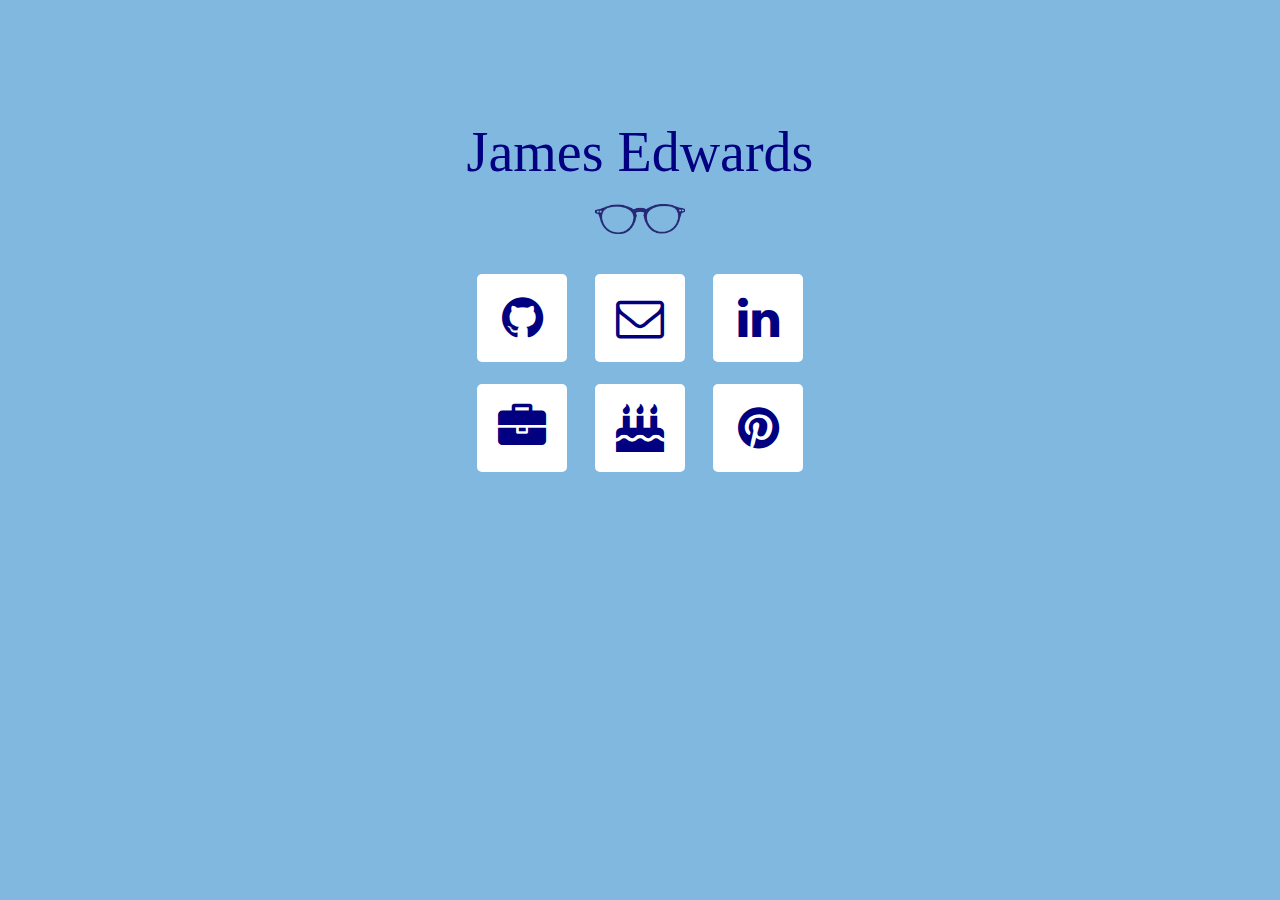
==== index.html @ 034df58a "added google analytics" ====
<!DOCTYPE html>
<html>
  <head>
    <title>James Edwards</title>
    <meta name="description" content="Personal Website for James Edwards">
    <meta name="keywords" content="James, Edwards, Dartmouth, Computer, Science, Programming, Developer" />
    <!--Stylesheets for this page-->
    <link href="style.css" rel="stylesheet">
    <link href="font-awesome-4.6.3/css/font-awesome.css" rel="stylesheet">
    <link rel="icon"
     href="https://justatic.com/v/20160921122600/shared/images/justia/justia.ico"/>
     <script>
      (function(i,s,o,g,r,a,m){i['GoogleAnalyticsObject']=r;i[r]=i[r]||function(){
      (i[r].q=i[r].q||[]).push(arguments)},i[r].l=1*new Date();a=s.createElement(o),
      m=s.getElementsByTagName(o)[0];a.async=1;a.src=g;m.parentNode.insertBefore(a,m)
      })(window,document,'script','https://www.google-analytics.com/analytics.js','ga');

      ga('create', 'UA-90423808-1', 'auto');
      ga('send', 'pageview');

    </script>
  </head>

  <body>
    <h1>James Edwards</h1>
    <a href="aboutme.html">
      <img class="glasses" src="images/dark_glasses.png" alt="Dark Glasses" style="width:90px;height:30px;">
    </a>
    <ul>
      <li>
        <a href="https://www.github.com/jedwards222">
          <i class="fa fa-github" aria-hidden="true"></i>
        </a>
      </li>
      <li>
        <a href="mailto:james.g.edwards.18@dartmouth.edu">
            <i class="fa fa-envelope-o" aria-hidden="true"></i>
        </a>
      </li>
      <li>
        <a href="https://www.linkedin.com/in/james-g-edwards">
          <i class="fa fa-linkedin" aria-hidden="true"></i>
        </a>
      </li>
    </ul>
    <ul>
      <li>
        <a href="James Edwards Resume.pdf" download>
          <i class="fa fa-briefcase" aria-hidden="true"></i>
        </a>
      </li>
      <li>
        <a href="isitmybirthday.html">
          <i class="fa fa-birthday-cake" aria-hidden="true"></i>
        </a>
      </li>
      <li>
        <a href="https://www.pinterest.com/jedwards9906/">
          <i class="fa fa-pinterest" aria-hidden="true"></i>
        </a>
      </li>
    </ul>
  </body>
</html>
---- style.css ----
html {
  height: 100%;
}

body {
  text-align: center;

  background: #80B8E0;
  background-size: cover;
}
h1 {
  margin: 120px 0px;
  margin-bottom: 10px;

  color:navy;

  font-family: Avenir;
  font-size: 56px;
  font-weight: 500;
}
.glasses {
  padding: 10px;
}
.glasses:hover {
  content: url("images/white_glasses.png");
}
ul {
  padding: 0;

  list-style: none;

  color:navy;

  font-family: Georgia;
}
li {
  display: inline;

  margin: 0;
  padding: 5px;
}
p {
  color:navy;

  font-family: Avenir;
}
a, a:visited {
  transition-duration: .2s;
  text-decoration: none;

  color: navy;

  font-size: 48px;
}
a:hover {
  transition-duration: .2s;

  color: #80B8E0;
}
.fa {
  width: 90px;
  margin: 3px;
  padding: 20px 0;

  border-radius: 5px;
  background-color: white;
}
.container {
  display: flex;

  justify-content: center;
}
.textPhoto {
  display: flex;
  flex-direction: row;

  width: 400px;
  margin: 20px;
  padding: 20px;

  word-wrap: normal;

  border-radius: 5px;
  background-color: white;
}
#profile {
  width: 220px;
  min-width: 220px;
  height:220px;

  border-radius:5px;
}
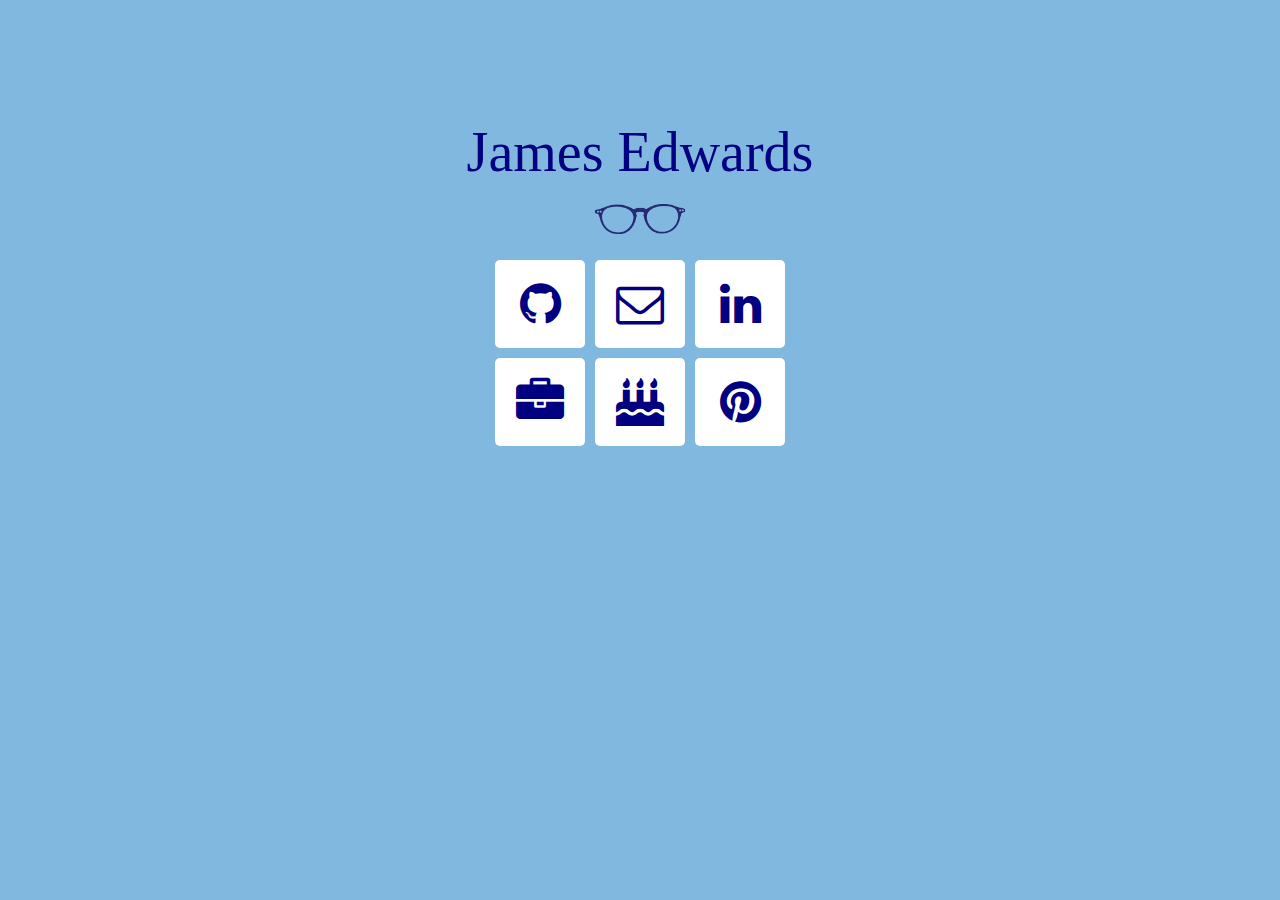
==== commit f9fb99a2: "added responsive styling" ====
--- a/index.html
+++ b/index.html
@@ -2,23 +2,14 @@
 <html>
   <head>
     <title>James Edwards</title>
-    <meta name="description" content="Personal Website for James Edwards">
+    <meta name="description" content="James Edwards Personal Website: About Me">
     <meta name="keywords" content="James, Edwards, Dartmouth, Computer, Science, Programming, Developer" />
     <!--Stylesheets for this page-->
-    <link href="style.css" rel="stylesheet">
+    <link href="stylesheets/style.css" rel="stylesheet">
     <link href="font-awesome-4.6.3/css/font-awesome.css" rel="stylesheet">
     <link rel="icon"
      href="https://justatic.com/v/20160921122600/shared/images/justia/justia.ico"/>
-     <script>
-      (function(i,s,o,g,r,a,m){i['GoogleAnalyticsObject']=r;i[r]=i[r]||function(){
-      (i[r].q=i[r].q||[]).push(arguments)},i[r].l=1*new Date();a=s.createElement(o),
-      m=s.getElementsByTagName(o)[0];a.async=1;a.src=g;m.parentNode.insertBefore(a,m)
-      })(window,document,'script','https://www.google-analytics.com/analytics.js','ga');
-
-      ga('create', 'UA-90423808-1', 'auto');
-      ga('send', 'pageview');
-
-    </script>
+     <script src='js/googleAnalytics.js'></script>
   </head>
 
   <body>
@@ -26,39 +17,37 @@
     <a href="aboutme.html">
       <img class="glasses" src="images/dark_glasses.png" alt="Dark Glasses" style="width:90px;height:30px;">
     </a>
-    <ul>
-      <li>
-        <a href="https://www.github.com/jedwards222">
+    <div id="linksContainer">
+      <div className="square">
+        <a href="https://www.github.com/jedwards222" alt="github">
           <i class="fa fa-github" aria-hidden="true"></i>
         </a>
-      </li>
-      <li>
-        <a href="mailto:james.g.edwards.18@dartmouth.edu">
+      </div>
+      <div className="square">
+        <a href="mailto:james.g.edwards.18@dartmouth.edu" alt="email">
             <i class="fa fa-envelope-o" aria-hidden="true"></i>
         </a>
-      </li>
-      <li>
-        <a href="https://www.linkedin.com/in/james-g-edwards">
+      </div>
+      <div className="square">
+        <a href="https://www.linkedin.com/in/james-g-edwards" alt="linkedin">
           <i class="fa fa-linkedin" aria-hidden="true"></i>
         </a>
-      </li>
-    </ul>
-    <ul>
-      <li>
-        <a href="James Edwards Resume.pdf" download>
+      </div>
+      <div className="square">
+        <a href="James Edwards Resume.pdf" download alt="resume">
           <i class="fa fa-briefcase" aria-hidden="true"></i>
         </a>
-      </li>
-      <li>
-        <a href="isitmybirthday.html">
+      </div>
+      <div className="square">
+        <a href="isitmybirthday.html" alt="birthdayCheck">
           <i class="fa fa-birthday-cake" aria-hidden="true"></i>
         </a>
-      </li>
-      <li>
-        <a href="https://www.pinterest.com/jedwards9906/">
+      </div>
+      <div className="square">
+        <a href="https://www.pinterest.com/jedwards9906/" alt="pinterest">
           <i class="fa fa-pinterest" aria-hidden="true"></i>
         </a>
-      </li>
-    </ul>
+      </div>
+    </div>
   </body>
 </html>
--- a/stylesheets/style.css
+++ b/stylesheets/style.css
@@ -0,0 +1,105 @@
+
+body {
+  text-align: center;
+
+  background: #80B8E0;
+  background-size: cover;
+}
+h1 {
+  margin: 120px 0px;
+  margin-bottom: 10px;
+
+  color:navy;
+
+  font-family: Avenir;
+  font-size: 56px;
+  font-weight: 500;
+}
+.glasses {
+  padding: 10px;
+}
+.glasses:hover {
+  content: url(../images/white_glasses.png);
+}
+ul {
+  padding: 0;
+
+  list-style: none;
+
+  color:navy;
+
+  font-family: Georgia;
+}
+p {
+  color:navy;
+
+  font-family: Avenir;
+}
+p.birthday {
+  font: 20px;
+  width: 250px;
+  margin: 0 auto;
+  padding: 0 auto;
+  color: navy;
+}
+a, a:visited {
+  transition-duration: .2s;
+  text-decoration: none;
+
+  color: navy;
+
+  font-size: 48px;
+}
+a:hover {
+  transition-duration: .2s;
+
+  color: #80B8E0;
+}
+.fa {
+  width: 90px;
+  margin: 5px;
+  padding: 20px 0;
+
+  border-radius: 5px;
+  background-color: white;
+}
+.container {
+  display: flex;
+
+  justify-content: center;
+}
+.textPhoto {
+  display: flex;
+  flex-direction: row;
+
+  width: 400px;
+  margin: 20px;
+  padding: 20px;
+
+  word-wrap: normal;
+
+  border-radius: 5px;
+  background-color: white;
+}
+#profile {
+  width: 220px;
+  min-width: 220px;
+  height:220px;
+
+  border-radius:5px;
+}
+#linksContainer {
+  width: 300px;
+  display: flex;
+  flex-direction: row;
+  flex-wrap: wrap;
+  margin: 0 auto;
+}
+@media only screen and (max-width: 420px) {
+  #linksContainer {
+    width: 200px;
+  }
+  h1 {
+    font-size: 48px;
+  }
+}
